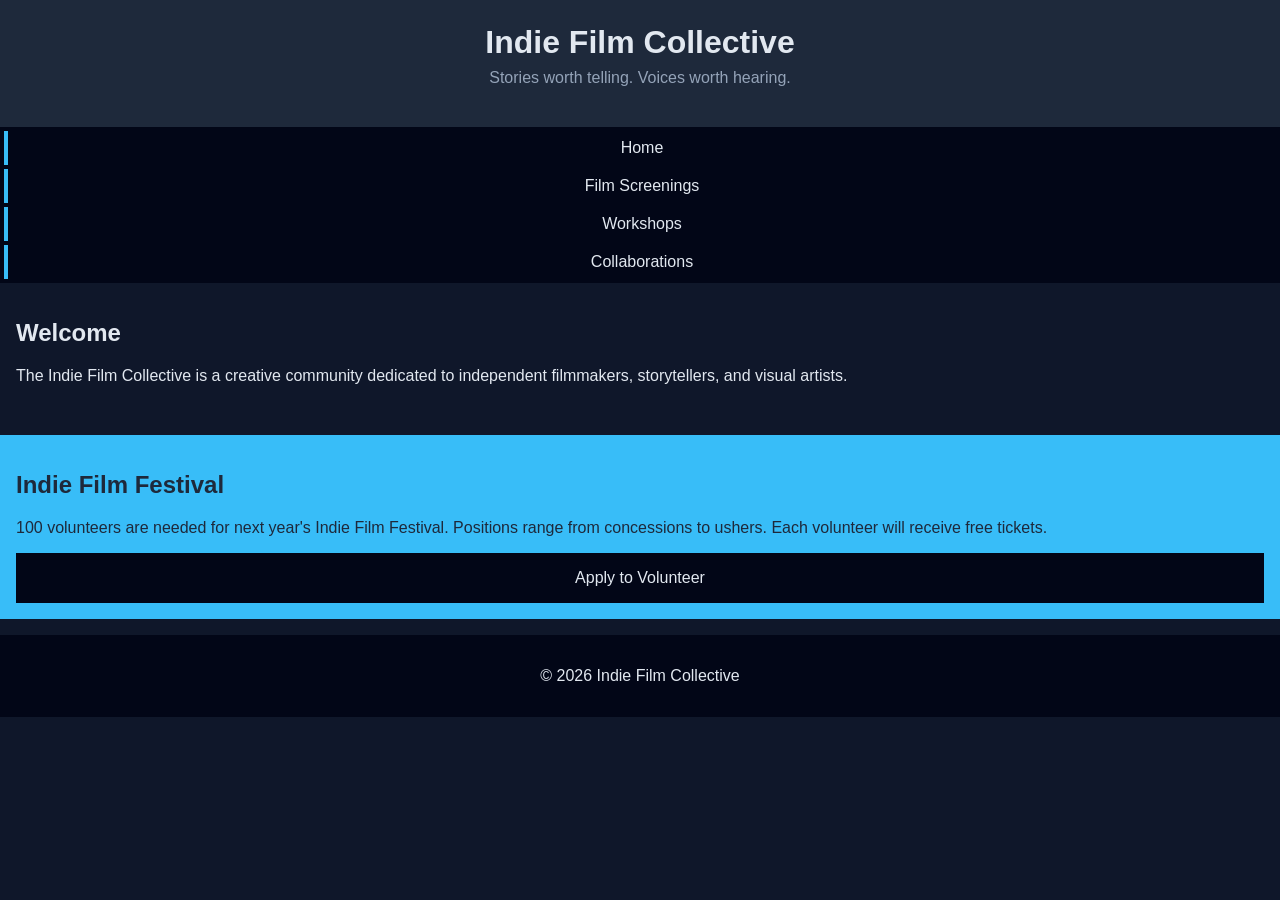
==== index.html @ 9f95aecb "Complete multi-page site content and accessibility updates Finished the screenings, workshops, colla" ====
<!DOCTYPE html>
<html lang="en">
<head>
    <meta charset="UTF-8">
    <meta name="viewport" content="width=device-width, initial-scale=1.0">
    <title>Indie Film Collective</title>
    <link rel="stylesheet" href="styles.css">
</head>

<body>
<!-- Copy and paste this header in each new page -->
<header>
    <h1>Indie Film Collective</h1>
    <p>Stories worth telling. Voices worth hearing.</p>
</header>
<!-- Update these hrefs to relative links to their new pages and copy and paste in each new page -->
<nav>
    <ul>
        <li><a href="index.html">Home</a></li>
        <li><a href="screenings.html">Film Screenings</a></li>
        <li><a href="workshops.html">Workshops</a></li>
        <li><a href="collaborations.html">Collaborations</a></li>
    </ul>
</nav>
<main>
    <!-- This section stays on the homepage -->
    <section>
        <h2>Welcome</h2>
        <p>The Indie Film Collective is a creative community dedicated to independent filmmakers, storytellers, and visual artists.</p>
        <img src="images/filmmaker.jpg" width="500" alt="">
    </section>
</main>
<!--Copy this aside in each new page-->
<aside>
    <h2>Indie Film Festival</h2>
    <p>100 volunteers are needed for next year's Indie Film Festival. Positions range from concessions to ushers. Each volunteer will receive free tickets.</p>
    <a href="apply.html">Apply to Volunteer</a>
</aside>
<!--Copy this footer in each new page-->
<footer>
    <p>&copy; 2026 Indie Film Collective</p>
</footer>
</body>
</html>
---- styles.css ----
/* CSS by Christina Carrasquilla, iteration by Cheyenne Butler*/

/* ===== Color Palette ===== 

    backgound: #0f172a;
    nav-footer: #020617;
    card: #1e293b;
    text-main: #e2e8f0;
    text-muted: #94a3b8;
    accent: #38bdf8;
}
*/

/* ===== GLOBAL (Base) Styles ===== */
body {
    font-family: Helvetica, Arial, sans-serif;
    margin: 0;
    background-color: #0f172a;
    color: #e2e8f0;
    min-width:500px;
    display:grid;
    grid-template-columns:1fr;
}

header {
    background-color: #1e293b;
    text-align: center;
    padding: 1.5rem;
}

header h1 {
    margin: 0;
}

header p {
    margin-top: 0.5rem;
    color: #94a3b8;
}

nav {
    background-color: #020617;
}

nav ul {
    list-style: none;
    margin: 0;
    padding: 0;
}

nav a {
    color: #e2e8f0;
    text-decoration: none;
    padding: 0.5rem;
    display: block;
    border-left: 4px solid #38bdf8;
    margin: .25rem;
}

nav a:hover {
    background-color: #334155;
}

main {
    padding: 1rem;
}

img {
    width:50%;
}

#screenings, #workshops, #collaborations {
    background-color: #1e293b;
    padding: 1rem;
    padding: 1rem;
    border-left: 4px solid #38bdf8;
}

aside {
    background-color: #38bdf8;
    color: #1e293b;
    padding: 1rem;
    padding: 1rem;
}

a {
    display:block;
    background-color:#020617;
    color:#e2e8f0;
    padding:1rem 2rem;
    text-decoration:none;
    text-align:center;
}
a:hover {
    color:#020617;
    background-color:#e2e8f0;
}

footer {
    background-color: #020617;
    text-align: center;
    padding: 1rem;
    margin-top: 1rem;
}

/* ===== Media Query (Medium) ===== */
/* write a media query for a screen with at least 800px */
/* change the body's grid template to 1fr 300px */
/* target the header, nav, and footer and style their grid-column to 1/-1 */
/* target the nav and display it flex, spaceed around */
/* target the .card-row to display flex */
/* target the sections in .card-row witha width for 30% */
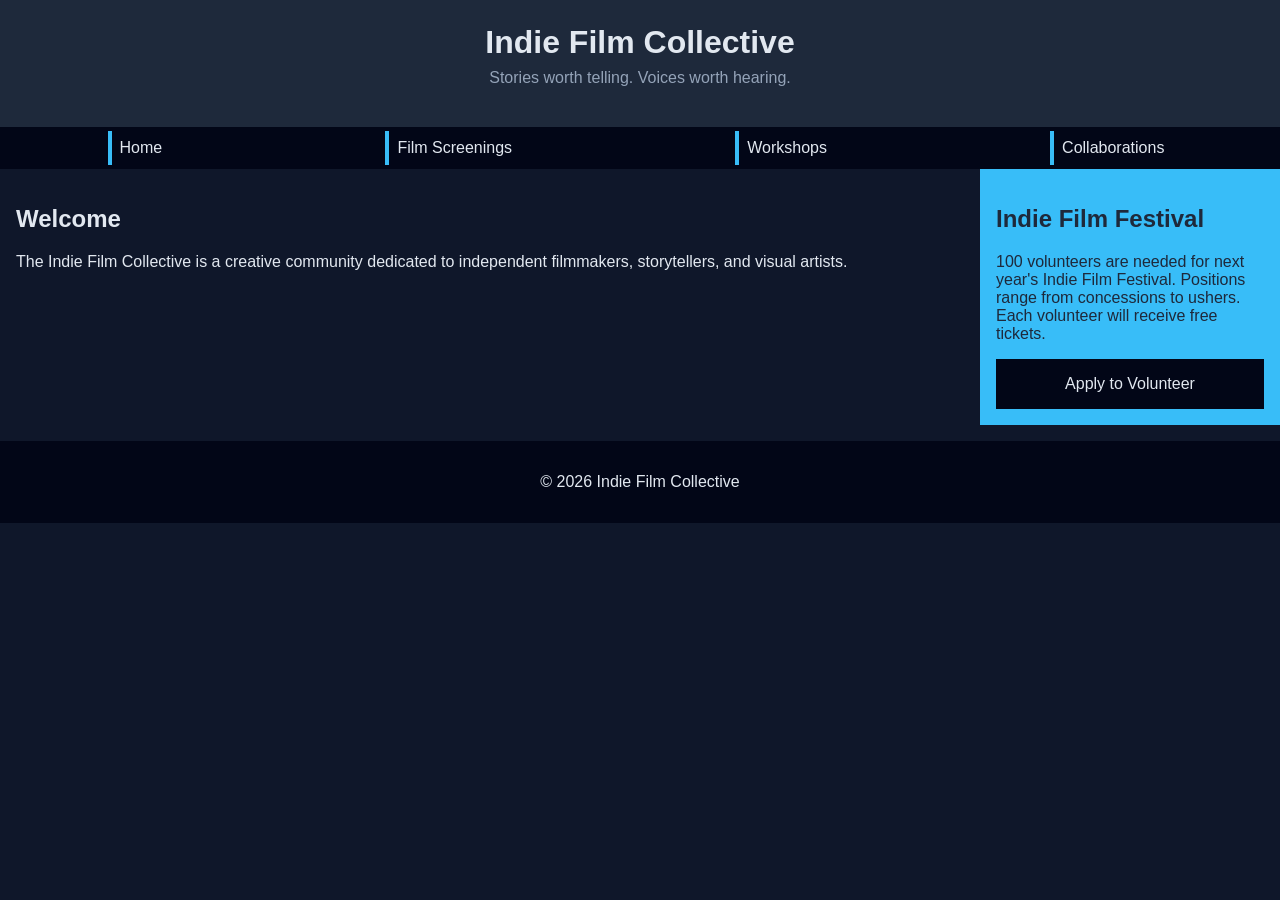
==== commit 88305b17: "Optimize image layouts and improve HTML semantics Adjusted image grouping and responsive layout beha" ====
--- a/index.html
+++ b/index.html
@@ -6,7 +6,6 @@
     <title>Indie Film Collective</title>
     <link rel="stylesheet" href="styles.css">
 </head>
-
 <body>
 <!-- Copy and paste this header in each new page -->
 <header>
@@ -27,7 +26,7 @@
     <section>
         <h2>Welcome</h2>
         <p>The Indie Film Collective is a creative community dedicated to independent filmmakers, storytellers, and visual artists.</p>
-        <img src="images/filmmaker.jpg" width="500" alt="">
+        <img src="images/filmmaker.jpg" width="300" alt="">
     </section>
 </main>
 <!--Copy this aside in each new page-->
--- a/styles.css
+++ b/styles.css
@@ -1,8 +1,8 @@
-/* CSS by Christina Carrasquilla, iteration by Cheyenne Butler*/
+/* ==== CSS by Christina Carrasquilla, iteration by Cheyenne Butler ==== */
 
 /* ===== Color Palette ===== 
 
-    backgound: #0f172a;
+    background: #0f172a;
     nav-footer: #020617;
     card: #1e293b;
     text-main: #e2e8f0;
@@ -12,12 +12,14 @@
 */
 
 /* ===== GLOBAL (Base) Styles ===== */
+* {
+    box-sizing: border-box;
+}
 body {
     font-family: Helvetica, Arial, sans-serif;
     margin: 0;
     background-color: #0f172a;
     color: #e2e8f0;
-    min-width:500px;
     display:grid;
     grid-template-columns:1fr;
 }
@@ -65,20 +67,20 @@
 }
 
 img {
-    width:50%;
+    width:100%;
+    height:auto;
 }
 
 #screenings, #workshops, #collaborations {
     background-color: #1e293b;
     padding: 1rem;
-    padding: 1rem;
     border-left: 4px solid #38bdf8;
+    margin-bottom: 1rem;
 }
 
 aside {
     background-color: #38bdf8;
     color: #1e293b;
-    padding: 1rem;
     padding: 1rem;
 }
 
@@ -101,11 +103,47 @@
     padding: 1rem;
     margin-top: 1rem;
 }
+/* Images stack on mobile */
+.card-row {
+    display: grid;
+    gap: 1rem;
+    margin-top: 1rem;
+    margin-bottom: 1rem;
+}
+/* Remove extra styling from image containers */
+.image-card {
+    padding: 0;
+    border-left: none;
+}
 
 /* ===== Media Query (Medium) ===== */
 /* write a media query for a screen with at least 800px */
 /* change the body's grid template to 1fr 300px */
 /* target the header, nav, and footer and style their grid-column to 1/-1 */
-/* target the nav and display it flex, spaceed around */
+/* target the nav and display it flex, spaced around */
 /* target the .card-row to display flex */
-/* target the sections in .card-row witha width for 30% */+/* target the sections in .card-row with a width for 30% */
+@media screen and (min-width: 864px) {
+
+    body {
+        grid-template-columns: 1fr 300px;
+    }
+
+    header, nav, footer {
+        grid-column: 1 / -1;
+    }
+
+    nav ul {
+        display: flex;
+        justify-content: space-around;
+    }
+
+    .card-row {
+        display: flex;
+        gap: 1rem;
+    }
+
+    .card-row section {
+        width: 30%;
+    }
+}
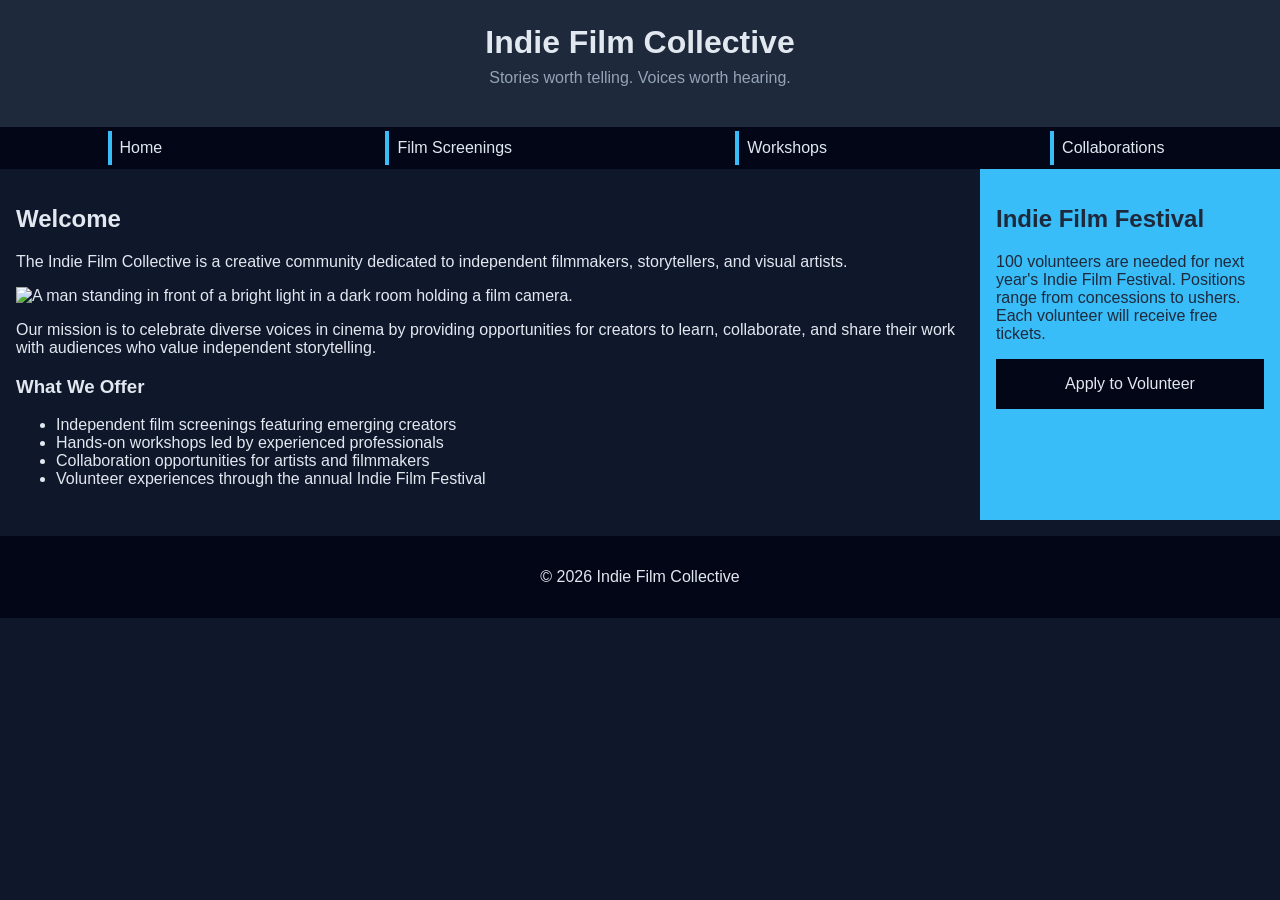
==== commit c8b59eee: "Completed Indie-Film Webpage" ====
--- a/index.html
+++ b/index.html
@@ -7,12 +7,10 @@
     <link rel="stylesheet" href="styles.css">
 </head>
 <body>
-<!-- Copy and paste this header in each new page -->
-<header>
-    <h1>Indie Film Collective</h1>
-    <p>Stories worth telling. Voices worth hearing.</p>
-</header>
-<!-- Update these hrefs to relative links to their new pages and copy and paste in each new page -->
+    <header>
+        <h1>Indie Film Collective</h1>
+        <p>Stories worth telling. Voices worth hearing.</p>
+    </header>
 <nav>
     <ul>
         <li><a href="index.html">Home</a></li>
@@ -22,20 +20,25 @@
     </ul>
 </nav>
 <main>
-    <!-- This section stays on the homepage -->
     <section>
         <h2>Welcome</h2>
         <p>The Indie Film Collective is a creative community dedicated to independent filmmakers, storytellers, and visual artists.</p>
-        <img src="images/filmmaker.jpg" width="300" alt="">
+        <img src="images/filmmaker.jpg" width="300" alt="A man standing in front of a bright light in a dark room holding a film camera.">
+        <p>Our mission is to celebrate diverse voices in cinema by providing opportunities for creators to learn, collaborate, and share their work with audiences who value independent storytelling.</p>
+        <h3>What We Offer</h3>
+        <ul>
+            <li>Independent film screenings featuring emerging creators</li>
+            <li>Hands-on workshops led by experienced professionals</li>
+            <li>Collaboration opportunities for artists and filmmakers</li>
+            <li>Volunteer experiences through the annual Indie Film Festival</li>
+        </ul>
     </section>
 </main>
-<!--Copy this aside in each new page-->
 <aside>
     <h2>Indie Film Festival</h2>
     <p>100 volunteers are needed for next year's Indie Film Festival. Positions range from concessions to ushers. Each volunteer will receive free tickets.</p>
     <a href="apply.html">Apply to Volunteer</a>
 </aside>
-<!--Copy this footer in each new page-->
 <footer>
     <p>&copy; 2026 Indie Film Collective</p>
 </footer>
--- a/styles.css
+++ b/styles.css
@@ -23,32 +23,26 @@
     display:grid;
     grid-template-columns:1fr;
 }
-
 header {
     background-color: #1e293b;
     text-align: center;
     padding: 1.5rem;
 }
-
 header h1 {
     margin: 0;
 }
-
 header p {
     margin-top: 0.5rem;
     color: #94a3b8;
 }
-
 nav {
     background-color: #020617;
 }
-
 nav ul {
     list-style: none;
     margin: 0;
     padding: 0;
 }
-
 nav a {
     color: #e2e8f0;
     text-decoration: none;
@@ -57,33 +51,27 @@
     border-left: 4px solid #38bdf8;
     margin: .25rem;
 }
-
 nav a:hover {
     background-color: #334155;
 }
-
 main {
     padding: 1rem;
 }
-
 img {
     width:100%;
     height:auto;
 }
-
 #screenings, #workshops, #collaborations {
     background-color: #1e293b;
     padding: 1rem;
     border-left: 4px solid #38bdf8;
     margin-bottom: 1rem;
 }
-
 aside {
     background-color: #38bdf8;
     color: #1e293b;
     padding: 1rem;
 }
-
 a {
     display:block;
     background-color:#020617;
@@ -96,7 +84,6 @@
     color:#020617;
     background-color:#e2e8f0;
 }
-
 footer {
     background-color: #020617;
     text-align: center;
@@ -115,7 +102,6 @@
     padding: 0;
     border-left: none;
 }
-
 /* ===== Media Query (Medium) ===== */
 /* write a media query for a screen with at least 800px */
 /* change the body's grid template to 1fr 300px */
@@ -124,25 +110,20 @@
 /* target the .card-row to display flex */
 /* target the sections in .card-row with a width for 30% */
 @media screen and (min-width: 864px) {
-
     body {
         grid-template-columns: 1fr 300px;
     }
-
     header, nav, footer {
         grid-column: 1 / -1;
     }
-
     nav ul {
         display: flex;
         justify-content: space-around;
     }
-
     .card-row {
         display: flex;
         gap: 1rem;
     }
-
     .card-row section {
         width: 30%;
     }
